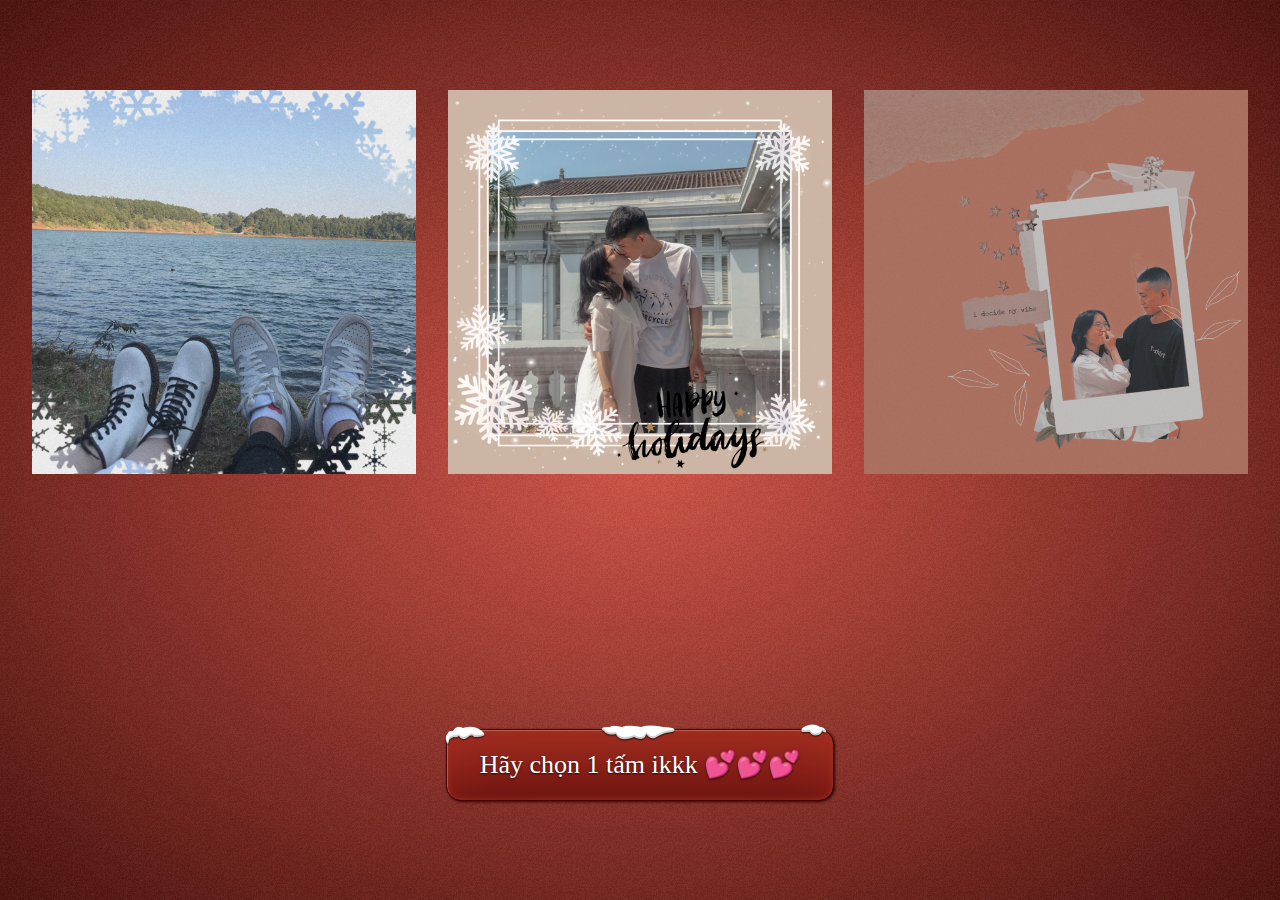
==== index.html @ 26e06317 "Add files via upload" ====
<html lang="en">
<head>
	<meta charset="UTF-8">
    <link rel="stylesheet" href="index.css">
	<title>Mery Christmas 😍🎄🎄🎄</title>
</head>
<body>
	<div class="bg">
		<div class="centerer">
			<a href="MeryChristmasLan1.html"><img class="layer1" src="Img1.jpeg" alt=""></a>
            <a href="MeryChristmasLan2.html"><img class="layer2" src="Img2.jpeg" alt=""></a>
            <a href="MeryChristmasLan3.html"><img class="layer3" src="Img3.jpeg" alt=""></a>
            <a href="#" class="button" onclick="alert('Đừng có bấm tao bấm vô ảnh ấy 😡😡😡')">Hãy chọn 1 tấm ikkk 💕💕💕 </a>
		</div>
	</div>
</body>
</html>
---- index.css ----
body { margin: 0; }
.button {
    top:35%;
	display: inline-block;
	-webkit-box-sizing:border-box;
	   -moz-box-sizing:border-box;
	        box-sizing:border-box;
	min-width:100px;
	padding: 22px 33px;
	font-family: 'Lobster', cursive;
	font-size: 26px;
	line-height: 26px;
	text-decoration: none;
	color: #FFF;
	text-shadow: 0 1px 2px rgba(0,0,0,0.75);
	background: #5e0d0c;
	outline: none;
	border-radius: 15px;
	border: 1px solid #4c0300;
	box-shadow:
		inset 1px 1px 0px rgba(255,255,255,0.25), /* highlight */
		inset 0 0 6px #a23227, /* inner glow */
		inset 0 80px 80px -40px #ac3223, /* gradient */
		1px 1px 3px rgba(0,0,0,0.75); /* shadow */
		
	position: relative;
	overflow: visible; /* IE9 & 10 */
	-webkit-transition: 500ms linear;
	   -moz-transition: 500ms linear;
	     -o-transition: 500ms linear;
					transition: 500ms linear;
}

.button::before {
	content: '';
	display: block;
	position: absolute;
	top: -7px;
	left: -3px;
	right: 0;
	height: 23px;
	background: url([data-uri]) no-repeat 0 0,
	url([data-uri]) no-repeat 50% 0,
	url([data-uri]) no-repeat 100% 0;
	
}
.button:hover {
	background: #a61715;
	text-shadow: 0 1px 2px rgba(0,0,0,0.75), 0 0 40px #FFF;
	box-shadow:
		inset 1px 1px 0px rgba(255,255,255,0.25), /* highlight */
		inset 0 0 6px #da3b2c, /* inner glow */
		inset 0 80px 80px -40px #dd4330, /* gradient */
		1px 1px 3px rgba(0,0,0,0.75); /* shadow */
		
}
.button:focus {
	outline: none; /*FF*/
}
.button:active {
	box-shadow:
		inset 1px 1px 0px rgba(255,255,255,0.25), /* highlight */
		inset 0 0 6px #da3b2c, /* inner glow */
		inset 0 80px 80px -40px #dd4330, /* gradient */
		0px 1px 0px rgba(255,255,255,0.25); /* shadow */
		
	-webkit-transition: 50ms linear;
	   -moz-transition: 50ms linear;
	     -o-transition: 50ms linear;
	        transition: 50ms linear;
}
html, body {
	width:100%;
	height: 100%;
}
.bg {
	width: 100%;
	height: 100%;
	display: table;
	background: url([data-uri]);
	background: -moz-radial-gradient(center, ellipse cover, #d35448 0%, #4a110c 100%); /* FF3.6+ */
	background: -webkit-gradient(radial, center center, 0px, center center, 100%, color-stop(0%,#d35448), color-stop(100%,#4a110c)); /* Chrome,Safari4+ */
	background: -webkit-radial-gradient(center, ellipse cover, #d35448 0%,#4a110c 100%); /* Chrome10+,Safari5.1+ */
	background: -o-radial-gradient(center, ellipse cover, #d35448 0%,#4a110c 100%); /* Opera 12+ */
	background: -ms-radial-gradient(center, ellipse cover, #d35448 0%,#4a110c 100%); /* IE10+ */
	background: radial-gradient(ellipse at center, #d35448 0%,#4a110c 100%); /* W3C */
}
	.centerer {
		display: table-cell;
		vertical-align: middle;
		text-align: center;
		/* noise image */
		background-image: url([data-uri]);

	}

.layer1 {
    position: absolute;
    top: 10%;
    left: 2.5%;
    width: 30%;
    height: auto;
}
.layer2 {
    position: absolute;
    top: 10%;
    left: 35%;
    width: 30%;
    height: auto;
}
.layer3 {
    position: absolute;
    top: 10%;
    left: 67.5%;
    width: 30%;
    height: auto;
}
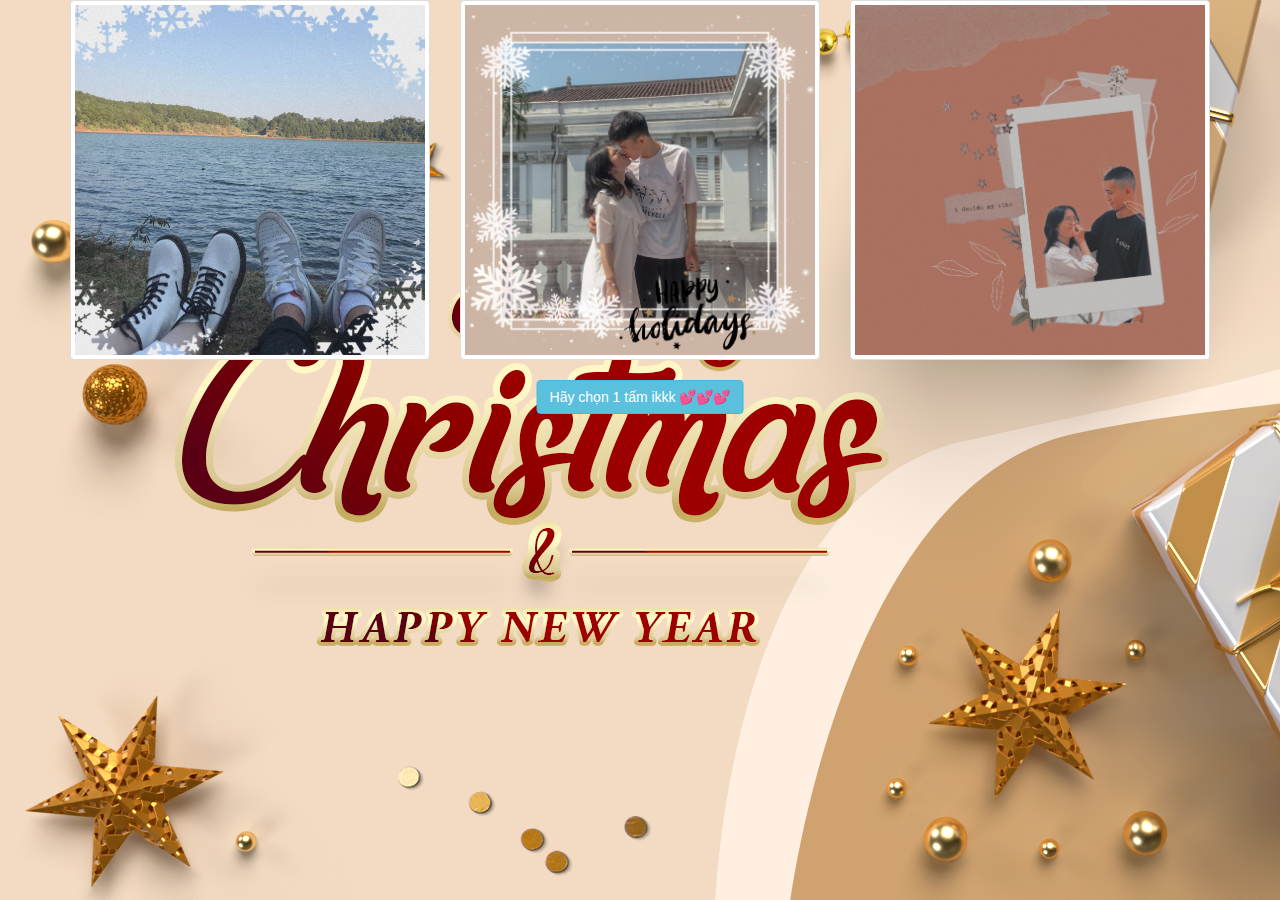
==== commit f0af3c2e: "Add files via upload" ====
--- a/index.html
+++ b/index.html
@@ -1,17 +1,47 @@
 <html lang="en">
+
 <head>
 	<meta charset="UTF-8">
-    <link rel="stylesheet" href="index.css">
+	<meta name="viewport" content="width=device-width, initial-scale=1">
+	<link rel="stylesheet" href="https://maxcdn.bootstrapcdn.com/bootstrap/3.4.1/css/bootstrap.min.css">
+	<script src="https://ajax.googleapis.com/ajax/libs/jquery/3.6.0/jquery.min.js"></script>
+	<script src="https://maxcdn.bootstrapcdn.com/bootstrap/3.4.1/js/bootstrap.min.js"></script>
+	<link rel="stylesheet" href="index.css">
 	<title>Mery Christmas 😍🎄🎄🎄</title>
 </head>
+
 <body>
-	<div class="bg">
-		<div class="centerer">
-			<a href="MeryChristmasLan1.html"><img class="layer1" src="Img1.jpeg" alt=""></a>
-            <a href="MeryChristmasLan2.html"><img class="layer2" src="Img2.jpeg" alt=""></a>
-            <a href="MeryChristmasLan3.html"><img class="layer3" src="Img3.jpeg" alt=""></a>
-            <a href="#" class="button" onclick="alert('Đừng có bấm tao bấm vô ảnh ấy 😡😡😡')">Hãy chọn 1 tấm ikkk 💕💕💕 </a>
+	
+	
+	<div class="container">
+		<div class="row">
+			<div class="col-xs-12 col-sm-4 col-md-4 col-lg-4">
+				<div class="thumbnail">
+					<a href="MeryChristmasLan1.html">
+						<img src="Img1.jpeg" alt="">
+					</a>
+				</div>
+			</div>
+			<div class="col-xs-12 col-sm-4 col-md-4 col-lg-4">
+				<div class="thumbnail">
+					<a href="MeryChristmasLan2.html">
+						<img src="Img2.jpeg" alt="">
+					</a>
+				</div>
+			</div>
+			<div class="col-xs-12 col-sm-4 col-md-4 col-lg-4">
+				<div class="thumbnail">
+					<a href="MeryChristmasLan3.html">
+						<img src="Img3.jpeg" alt="">
+					</a>
+				</div>
+			</div>
 		</div>
 	</div>
+	
+	
+
+	<a href="#" class="button btn btn-info" onclick="alert('Đừng có bấm tao bấm vô ảnh ấy 😡😡😡')">Hãy chọn 1 tấm ikkk 💕💕💕 </a>
 </body>
+
 </html>--- a/index.css
+++ b/index.css
@@ -1,117 +1,14 @@
-body { margin: 0; }
+body {
+	margin-top: 0%;
+	margin-left: 0%;
+background-image: url("Background1.png");
+	background-repeat: no-repeat;
+	background-attachment: fixed;
+	background-size: cover;
+}
 .button {
-    top:35%;
-	display: inline-block;
-	-webkit-box-sizing:border-box;
-	   -moz-box-sizing:border-box;
-	        box-sizing:border-box;
-	min-width:100px;
-	padding: 22px 33px;
-	font-family: 'Lobster', cursive;
-	font-size: 26px;
-	line-height: 26px;
-	text-decoration: none;
-	color: #FFF;
-	text-shadow: 0 1px 2px rgba(0,0,0,0.75);
-	background: #5e0d0c;
-	outline: none;
-	border-radius: 15px;
-	border: 1px solid #4c0300;
-	box-shadow:
-		inset 1px 1px 0px rgba(255,255,255,0.25), /* highlight */
-		inset 0 0 6px #a23227, /* inner glow */
-		inset 0 80px 80px -40px #ac3223, /* gradient */
-		1px 1px 3px rgba(0,0,0,0.75); /* shadow */
-		
 	position: relative;
-	overflow: visible; /* IE9 & 10 */
-	-webkit-transition: 500ms linear;
-	   -moz-transition: 500ms linear;
-	     -o-transition: 500ms linear;
-					transition: 500ms linear;
-}
-
-.button::before {
-	content: '';
-	display: block;
-	position: absolute;
-	top: -7px;
-	left: -3px;
-	right: 0;
-	height: 23px;
-	background: url([data-uri]) no-repeat 0 0,
-	url([data-uri]) no-repeat 50% 0,
-	url([data-uri]) no-repeat 100% 0;
-	
-}
-.button:hover {
-	background: #a61715;
-	text-shadow: 0 1px 2px rgba(0,0,0,0.75), 0 0 40px #FFF;
-	box-shadow:
-		inset 1px 1px 0px rgba(255,255,255,0.25), /* highlight */
-		inset 0 0 6px #da3b2c, /* inner glow */
-		inset 0 80px 80px -40px #dd4330, /* gradient */
-		1px 1px 3px rgba(0,0,0,0.75); /* shadow */
-		
-}
-.button:focus {
-	outline: none; /*FF*/
-}
-.button:active {
-	box-shadow:
-		inset 1px 1px 0px rgba(255,255,255,0.25), /* highlight */
-		inset 0 0 6px #da3b2c, /* inner glow */
-		inset 0 80px 80px -40px #dd4330, /* gradient */
-		0px 1px 0px rgba(255,255,255,0.25); /* shadow */
-		
-	-webkit-transition: 50ms linear;
-	   -moz-transition: 50ms linear;
-	     -o-transition: 50ms linear;
-	        transition: 50ms linear;
-}
-html, body {
-	width:100%;
-	height: 100%;
-}
-.bg {
-	width: 100%;
-	height: 100%;
-	display: table;
-	background: url([data-uri]);
-	background: -moz-radial-gradient(center, ellipse cover, #d35448 0%, #4a110c 100%); /* FF3.6+ */
-	background: -webkit-gradient(radial, center center, 0px, center center, 100%, color-stop(0%,#d35448), color-stop(100%,#4a110c)); /* Chrome,Safari4+ */
-	background: -webkit-radial-gradient(center, ellipse cover, #d35448 0%,#4a110c 100%); /* Chrome10+,Safari5.1+ */
-	background: -o-radial-gradient(center, ellipse cover, #d35448 0%,#4a110c 100%); /* Opera 12+ */
-	background: -ms-radial-gradient(center, ellipse cover, #d35448 0%,#4a110c 100%); /* IE10+ */
-	background: radial-gradient(ellipse at center, #d35448 0%,#4a110c 100%); /* W3C */
-}
-	.centerer {
-		display: table-cell;
-		vertical-align: middle;
-		text-align: center;
-		/* noise image */
-		background-image: url([data-uri]);
-
-	}
-
-.layer1 {
-    position: absolute;
-    top: 10%;
-    left: 2.5%;
-    width: 30%;
-    height: auto;
-}
-.layer2 {
-    position: absolute;
-    top: 10%;
-    left: 35%;
-    width: 30%;
-    height: auto;
-}
-.layer3 {
-    position: absolute;
-    top: 10%;
-    left: 67.5%;
-    width: 30%;
-    height: auto;
+	left: 50%;
+    margin: 0 auto;
+    transform: translate(-50%, 0);
 }